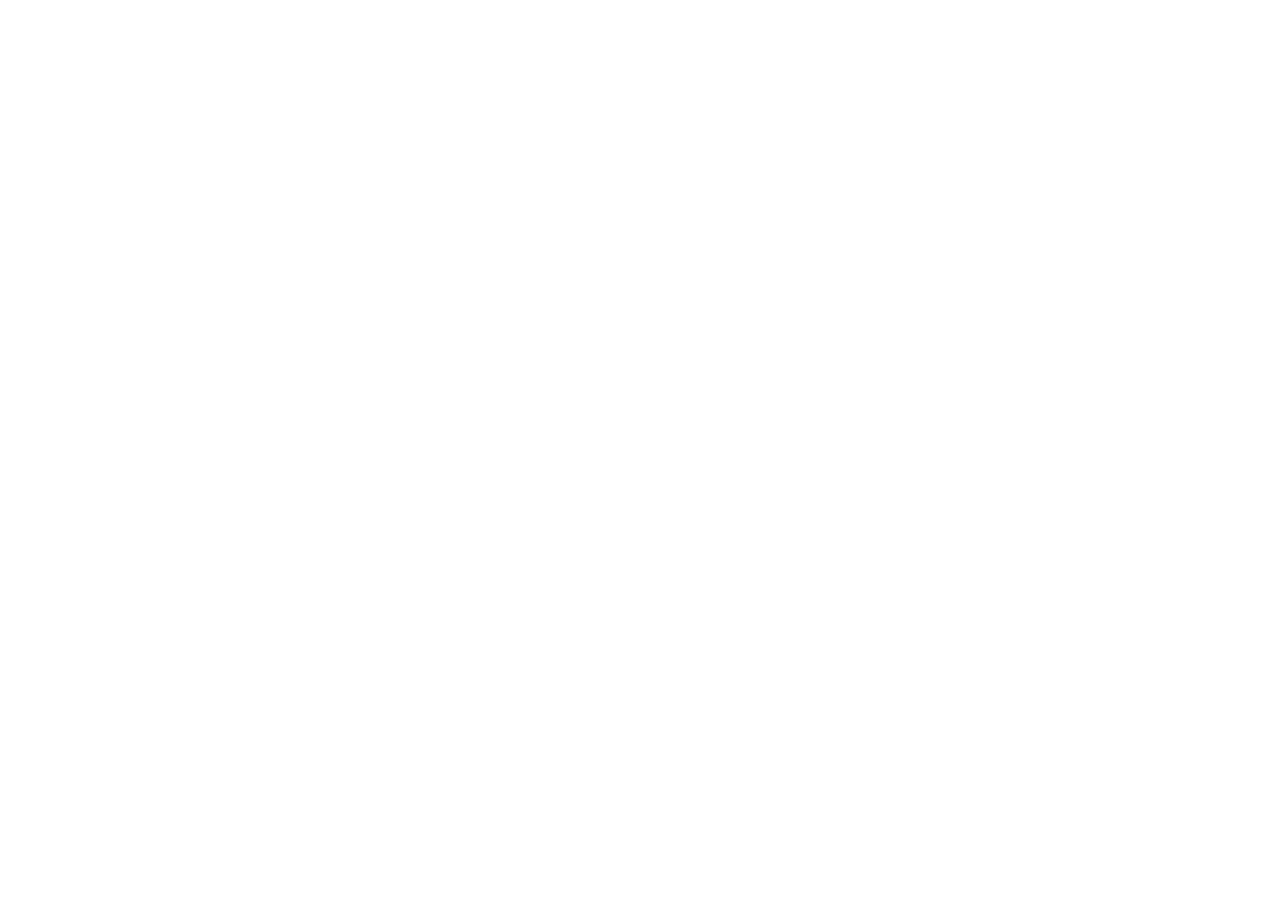
==== 2-4/index.html @ 5b2894c2 "[start]2-4" ====
<!DOCTYPE html>
<html lang="ja">
<head>
  <meta charset="UTF-8">
  <meta name="viewport" content="width=device-width, initial-scale=1.0">
  <title>演習課題４</title>
</head>
<body>
  
</body>
</html>
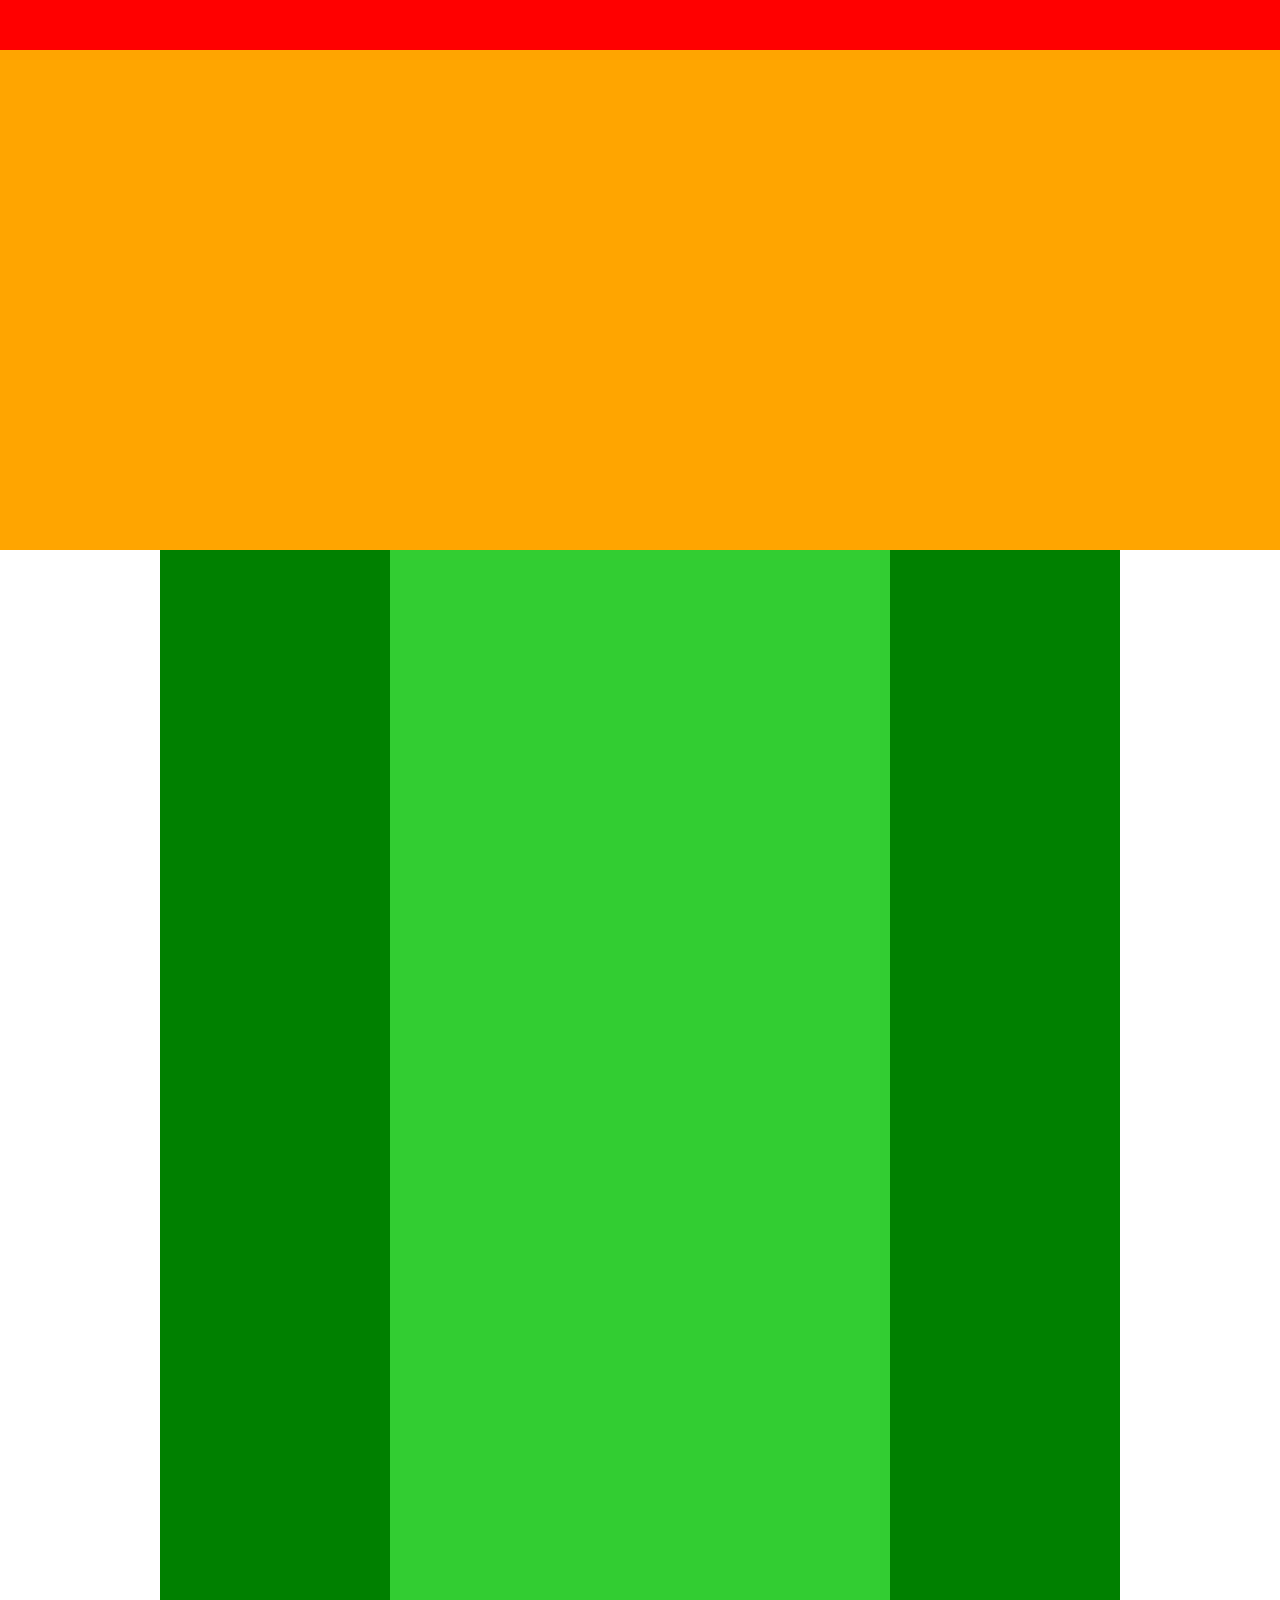
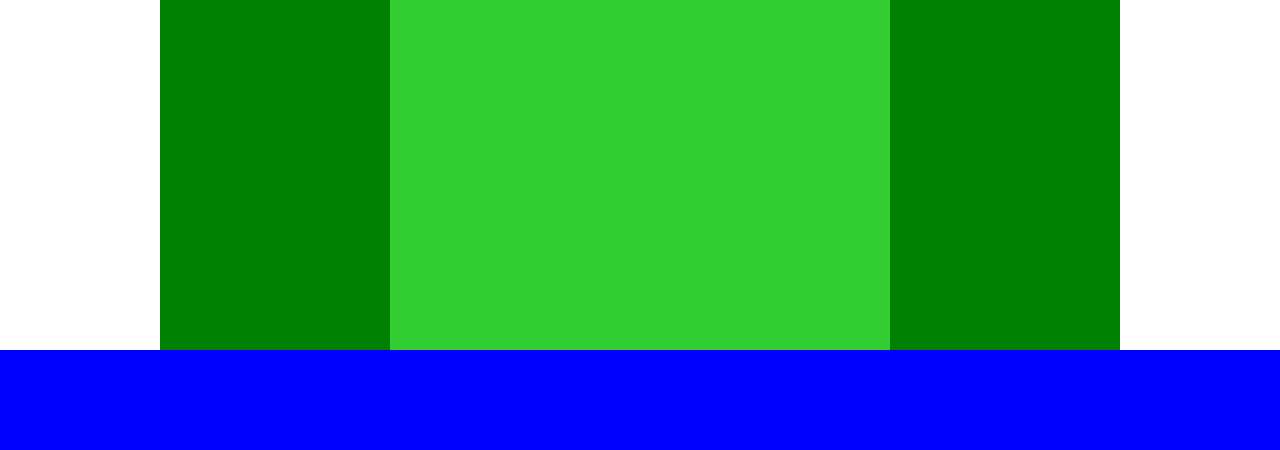
==== commit 126bcbad: "[finish]2-4" ====
--- a/2-4/index.html
+++ b/2-4/index.html
@@ -3,9 +3,15 @@
 <head>
   <meta charset="UTF-8">
   <meta name="viewport" content="width=device-width, initial-scale=1.0">
+  <link rel="stylesheet" href="style.css">
   <title>演習課題４</title>
 </head>
 <body>
-  
+  <div class="header"></div>
+  <div class="main-visual"></div>
+  <div class="main">
+    <div class="main-content"></div>
+  </div>
+  <div class="footer"></div>
 </body>
 </html>--- a/2-4/style.css
+++ b/2-4/style.css
@@ -0,0 +1,32 @@
+*{
+  margin: 0;
+  padding: 0;
+  box-sizing: border-box;
+}
+.header{
+  width: 100%;
+  height: 50px;
+  background-color: red; 
+}
+.main-visual{
+  width: 100%;
+  height: 500px;
+  background-color: orange;
+}
+.main{
+  width: 960px;
+  height: 1400px;
+  background-color: green;
+  margin: 0 auto;
+}
+.main-content{
+  width: 500px;
+  height: 100%;
+  margin: 0 auto;
+  background-color: limegreen;
+}
+.footer{
+  width: 100%;
+  height: 100px;
+  background-color: blue;
+}